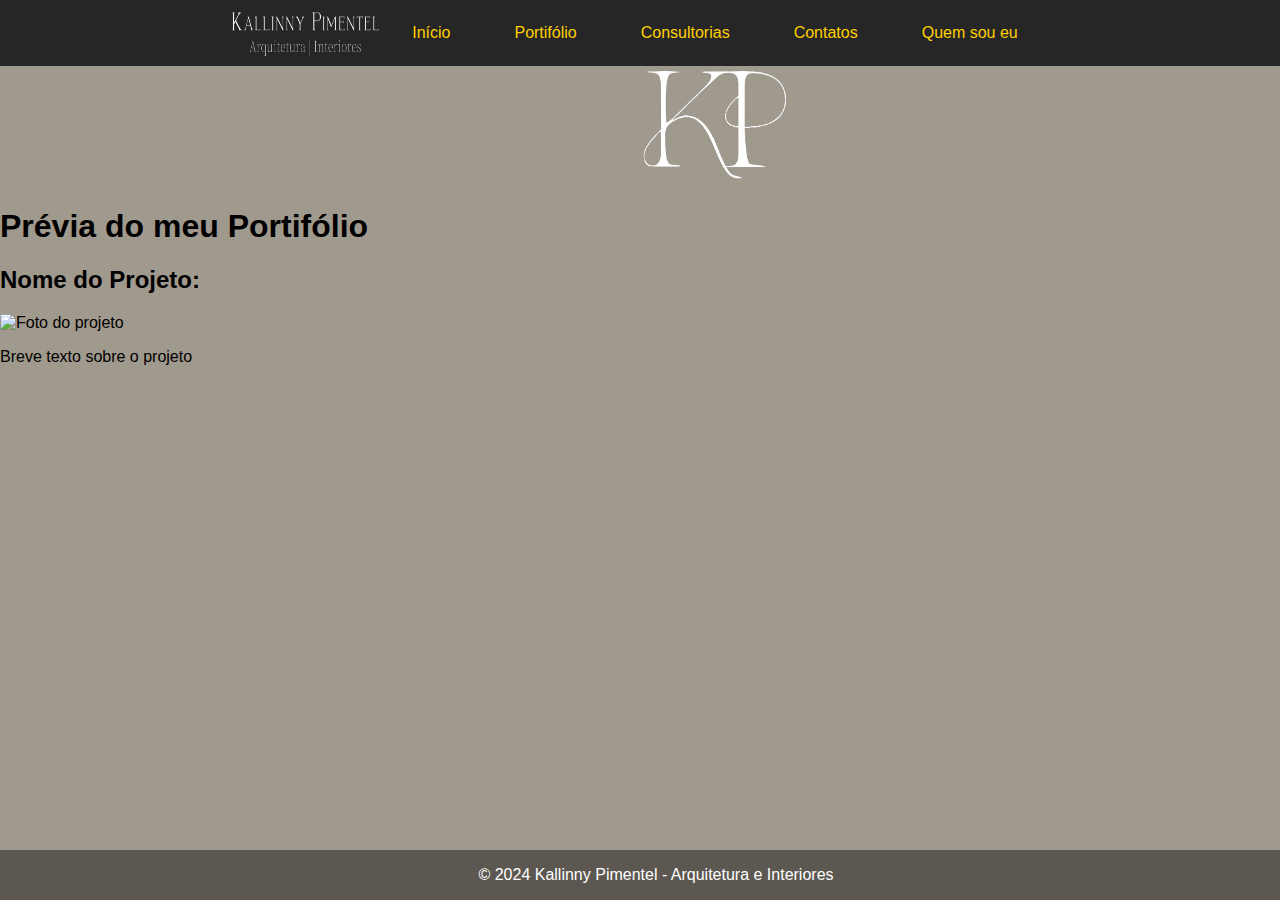
==== index.html @ be218630 "Versão 0.1" ====
<!DOCTYPE html>
<html lang="-pt-br">
<head>
    <meta charset="UTF-8">
    <meta name="viewport" content="width=auto, initial-scale=auto">
    <link rel="stylesheet" href="style.css">
    <link rel="shortcut icon" href="Ico/Imagem do WhatsApp de 2024-10-13 à(s) 20.32.27_ea24f6ac.jpg" type="image/x-icon">
    <title>Kallinny Pimentel - Arquitetura e Interiores</title>
    <div>
    <nav>
        <img class="logonav" src="imagens e logos/Logo navbar.png" alt="Logo da Navbar">
        <a href="index.html">Início</a>
        <a href="portifolio.html">Portifólio</a>
        <a href="consultoria.html">Consultorias</a>
        <a href="contato.html">Contatos</a>
        <a href="quemsou.html">Quem sou eu</a>
    </nav>
    </div>
    
</head>
<body>
    <header>
        <img class="logosite" src="imagens e logos/Logo site.png" alt="Logo do Site">
    </header>

    <main>
<section id="portifolio">
        <div class="portifolio-item">
        <h1 class="portifolio">Prévia do meu Portifólio</h1>
        <h2>Nome do Projeto:</h2>
        <img src="" alt="Foto do projeto">
        <p>Breve texto sobre o projeto</p>
    </div>

</section>

</main>

    <footer>
        &copy; 2024 Kallinny Pimentel - Arquitetura e Interiores
    </footer>
</body>
</html>
---- style.css ----
.logonav{
    width: 150px;
}

nav {
    background-color: #5c5851;
    display: flex;
    justify-content: center;
    padding: 0.5em;
}

nav a {
    color: #ffd000;
    text-decoration: none;
    padding: 1em;
    margin: 0 1em;
    transition: ease-in-out 0.3s;
}

.logosite {
    width: 150px;
    padding-left: 50%;
}

nav {
    background-color: hsl(0, 0%, 15%);
    display: flex;
    justify-content: center;
    padding: 0.5em;
}

nav a {
    color: #ffd000;
    text-decoration: none;
    padding: 1em;
    margin: 0 1em;
    transition: ease-in-out 0.3s;
}
body {
    font-family: Arial, sans-serif;
    margin: 0;
    padding: 0;
    background-color: #a0998d;
}



footer {
    background-color: #5c5851;
    color: #fff;
    text-align: center;
    padding: 1em;
    position: fixed;
    bottom: 0;
    width: 100%;
}
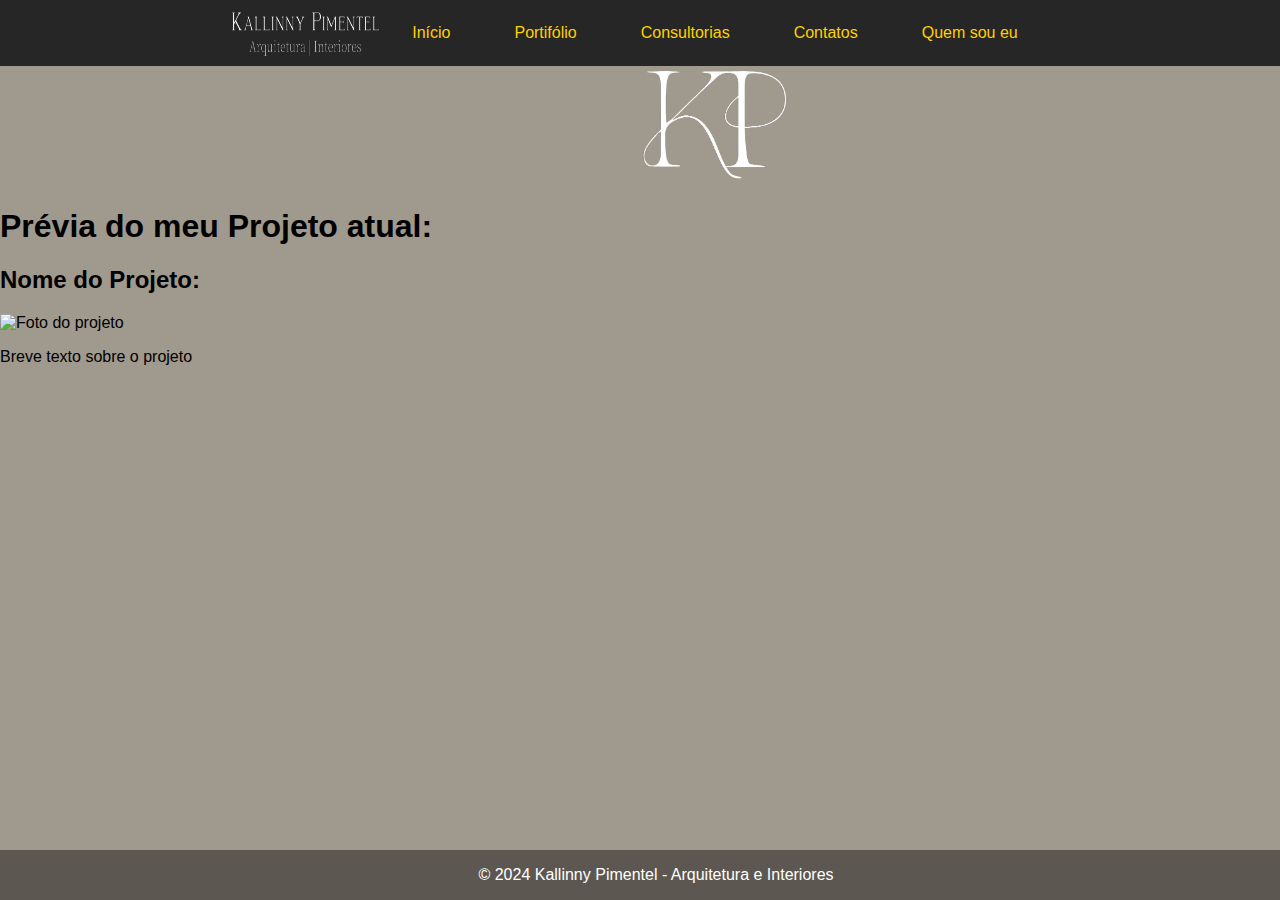
==== commit 5120995b: "Update 0.1" ====
--- a/index.html
+++ b/index.html
@@ -6,16 +6,26 @@
     <link rel="stylesheet" href="style.css">
     <link rel="shortcut icon" href="Ico/Imagem do WhatsApp de 2024-10-13 à(s) 20.32.27_ea24f6ac.jpg" type="image/x-icon">
     <title>Kallinny Pimentel - Arquitetura e Interiores</title>
-    <div>
-    <nav>
-        <img class="logonav" src="imagens e logos/Logo navbar.png" alt="Logo da Navbar">
-        <a href="index.html">Início</a>
-        <a href="portifolio.html">Portifólio</a>
-        <a href="consultoria.html">Consultorias</a>
-        <a href="contato.html">Contatos</a>
-        <a href="quemsou.html">Quem sou eu</a>
-    </nav>
-    </div>
+
+    <section id="navbar">
+
+        <div>
+            <nav>
+                             
+            <img class="logonav" src="imagens e logos/Logo navbar.png" alt="Logo da Navbar">
+            
+            <a href="index.html">Início</a>
+            <a href="portifolio.html">Portifólio</a>
+            <a href="consultoria.html">Consultorias</a>
+            <a href="contato.html">Contatos</a>
+            <a href="quemsou.html">Quem sou eu</a>
+                
+            </nav>
+            </div>
+
+    </section>
+   
+    
     
 </head>
 <body>
@@ -24,20 +34,40 @@
     </header>
 
     <main>
-<section id="portifolio">
-        <div class="portifolio-item">
-        <h1 class="portifolio">Prévia do meu Portifólio</h1>
-        <h2>Nome do Projeto:</h2>
-        <img src="" alt="Foto do projeto">
-        <p>Breve texto sobre o projeto</p>
+<section id="ultimoprojeto">
+        
+    <div class="ultimoprojeto">
+
+        <div>
+            <h1 class="portifolio">Prévia do meu Projeto atual:</h1>
+            <h2>Nome do Projeto:</h2>
+        </div>
+
+        <div>
+
+            <img src="" alt="Foto do projeto">
+            <p>Breve texto sobre o projeto</p>
+
+        </div>
+
     </div>
 
 </section>
 
-</main>
+    </main>
 
     <footer>
-        &copy; 2024 Kallinny Pimentel - Arquitetura e Interiores
+      
+       <section id="copy">
+
+        <div class="copy">
+
+            &copy; 2024 Kallinny Pimentel - Arquitetura e Interiores
+
+        </div>
+
+       </section>
+
     </footer>
 </body>
 </html>